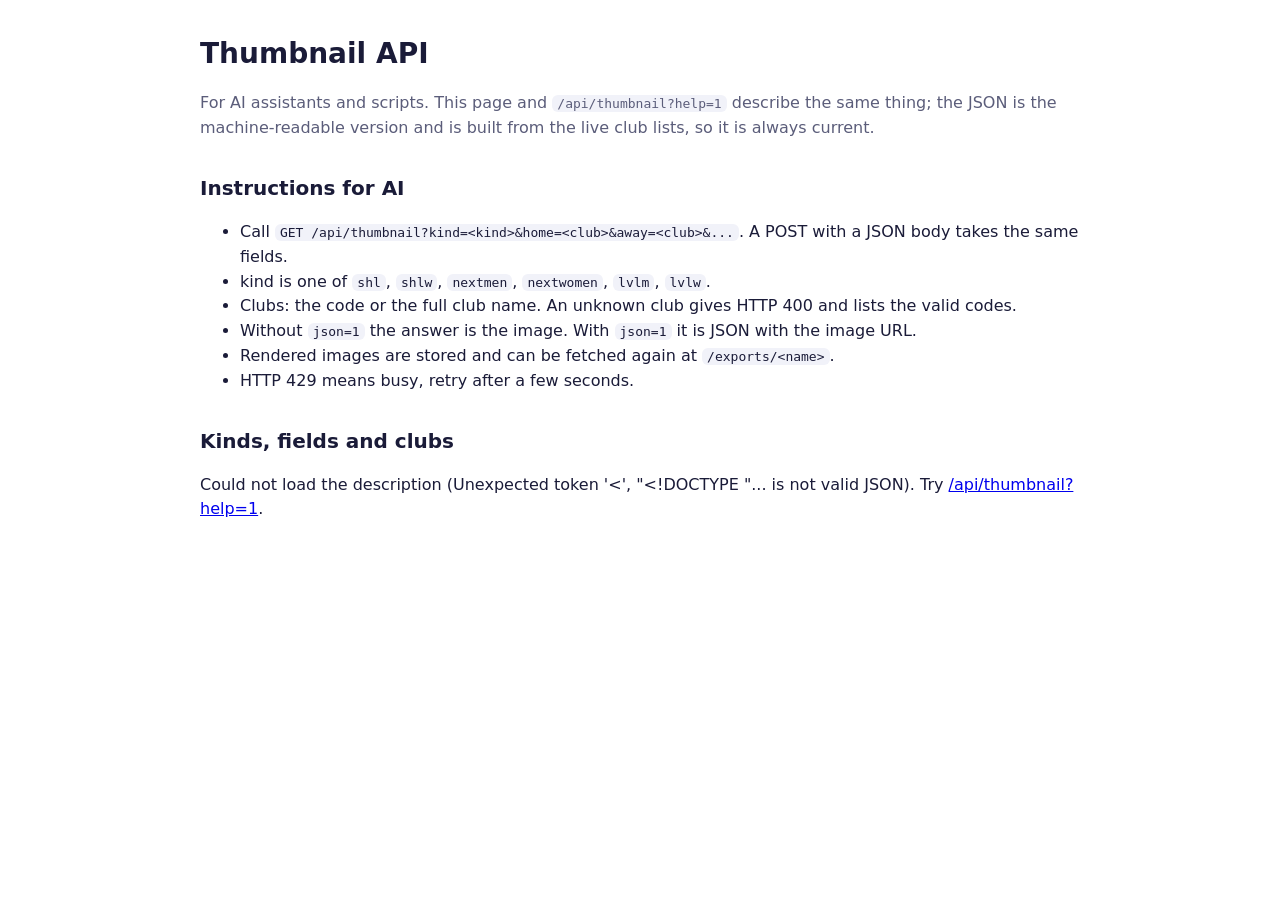
==== story-generator/api-docs.html @ c26aeae2 "Thumbnail API: self-describing help, /api-docs, llms.txt and an AI explanation block on every thumbn" ====
<!doctype html>
<html lang="nl"><head><meta charset="utf-8"><meta name="viewport" content="width=device-width,initial-scale=1">
<title>Thumbnail API</title>
<link rel="alternate" type="application/json" href="/api/thumbnail?help=1">
<style>
  :root { color-scheme: light dark; --bg:#fff; --fg:#1a1b38; --mut:#5b5d7a; --line:#dcdce8; --code:#f1f2f9; }
  @media (prefers-color-scheme: dark) { :root { --bg:#14142b; --fg:#f2f2fa; --mut:#a9abc8; --line:#34345a; --code:#1f1f40; } }
  body { margin:0; background:var(--bg); color:var(--fg); font:16px/1.55 system-ui, sans-serif; }
  main { max-width:880px; margin:0 auto; padding:32px 16px 64px; }
  h1 { font-size:28px; margin:0 0 6px; } h2 { margin:32px 0 8px; font-size:20px; } h3 { margin:22px 0 4px; font-size:17px; }
  code, pre { background:var(--code); border-radius:6px; font:13px/1.5 ui-monospace, Menlo, monospace; }
  code { padding:1px 5px; } pre { padding:10px 12px; overflow:auto; white-space:pre-wrap; word-break:break-all; }
  p, li { color:var(--fg); } .mut { color:var(--mut); } table { border-collapse:collapse; width:100%; font-size:14px; } td, th { border-top:1px solid var(--line); padding:5px 8px; text-align:left; vertical-align:top; }
  .clubs code { display:inline-block; margin:2px 2px; }
</style></head>
<body><main>
<h1>Thumbnail API</h1>
<p class="mut">For AI assistants and scripts. This page and <code>/api/thumbnail?help=1</code> describe the same thing; the JSON is the machine-readable version and is built from the live club lists, so it is always current.</p>

<h2>Instructions for AI</h2>
<ul id="forAi"><li>Call <code>GET /api/thumbnail?kind=&lt;kind&gt;&amp;home=&lt;club&gt;&amp;away=&lt;club&gt;&amp;...</code>. A POST with a JSON body takes the same fields.</li>
<li>kind is one of <code>shl</code>, <code>shlw</code>, <code>nextmen</code>, <code>nextwomen</code>, <code>lvlm</code>, <code>lvlw</code>.</li>
<li>Clubs: the code or the full club name. An unknown club gives HTTP 400 and lists the valid codes.</li>
<li>Without <code>json=1</code> the answer is the image. With <code>json=1</code> it is JSON with the image URL.</li>
<li>Rendered images are stored and can be fetched again at <code>/exports/&lt;name&gt;</code>.</li>
<li>HTTP 429 means busy, retry after a few seconds.</li></ul>

<h2>Kinds, fields and clubs</h2>
<div id="kinds"><p class="mut">Loading the description from <code>/api/thumbnail?help=1</code> …</p></div>

<noscript><p>Without JavaScript: open <a href="/api/thumbnail?help=1">/api/thumbnail?help=1</a> for the full JSON description.</p></noscript>
<script>
(function () {
  var esc = function (s) { return String(s == null ? '' : s).replace(/[&<>"]/g, function (c) { return { '&': '&amp;', '<': '&lt;', '>': '&gt;', '"': '&quot;' }[c]; }); };
  var rows = function (o) { return Object.keys(o).map(function (k) { return '<tr><td><code>' + esc(k) + '</code></td><td>' + esc(o[k]) + '</td></tr>'; }).join(''); };
  fetch('/api/thumbnail?help=1').then(function (r) { return r.json(); }).then(function (d) {
    if (d.for_ai) document.getElementById('forAi').innerHTML = d.for_ai.map(function (t) { return '<li>' + esc(t) + '</li>'; }).join('');
    document.getElementById('kinds').innerHTML = Object.keys(d.kinds).map(function (k) {
      var x = d.kinds[k];
      return '<h3><code>kind=' + k + '</code> ' + esc(x.title) + ' <span class="mut">(' + esc(x.size) + ')</span></h3>' +
        '<table><tr><th colspan="2">Required</th></tr>' + rows(x.required) + '<tr><th colspan="2">Optional</th></tr>' + rows(x.optional) +
        '<tr><td><code>format</code></td><td>' + esc(d.common.format) + '</td></tr><tr><td><code>json</code></td><td>' + esc(d.common.json) + '</td></tr></table>' +
        '<p>Example:</p><pre>' + esc(location.origin + x.example) + '</pre>' +
        '<p class="clubs"><b>Clubs (' + x.clubs.length + '):</b> ' + x.clubs.map(function (c) { return '<code>' + esc(c.code) + '</code> ' + esc(c.name); }).join(' · ') + '</p>';
    }).join('');
  }).catch(function (e) { document.getElementById('kinds').innerHTML = '<p>Could not load the description (' + esc(e.message) + '). Try <a href="/api/thumbnail?help=1">/api/thumbnail?help=1</a>.</p>'; });
})();
</script>
</main></body></html>
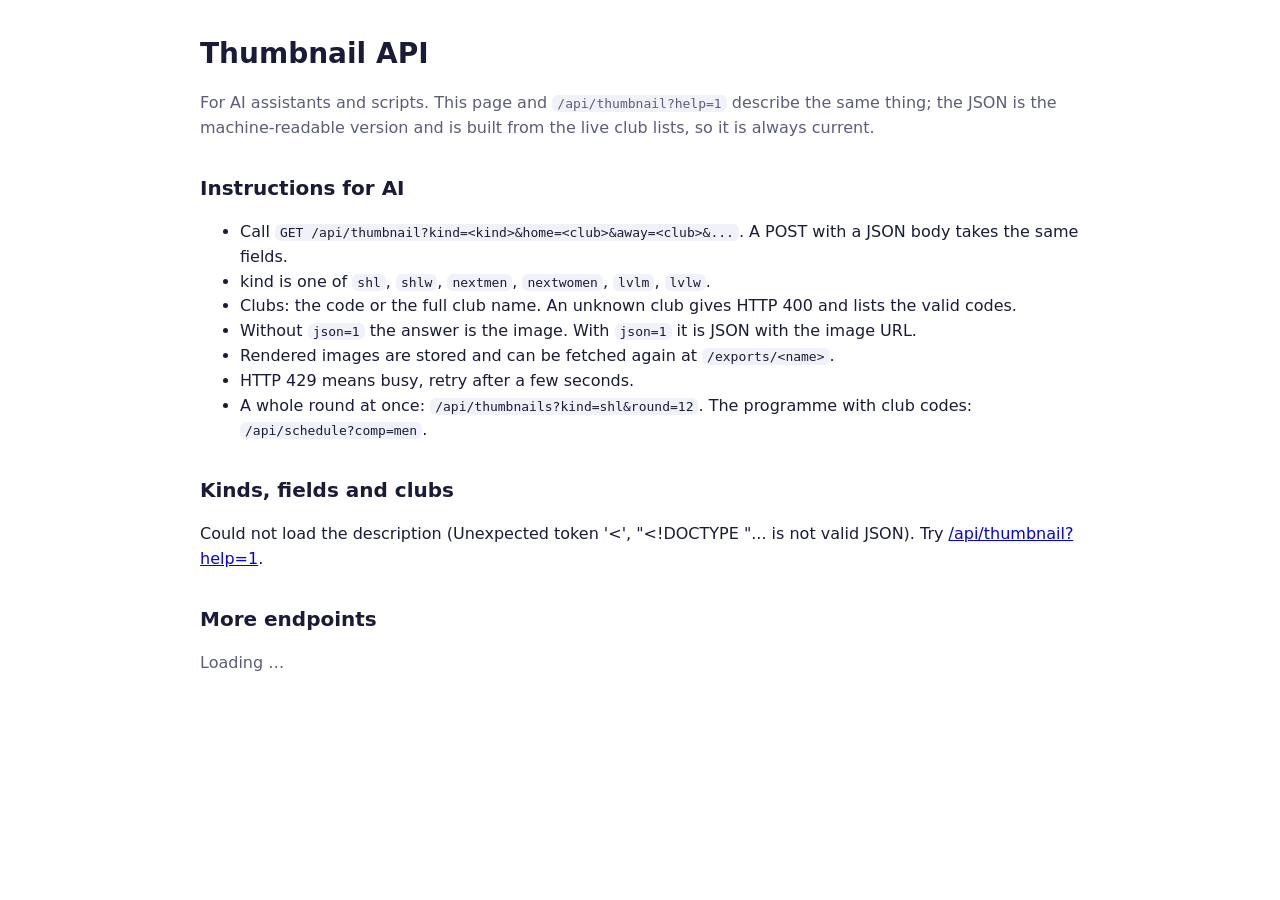
==== commit 7a6b8b11: "Thumbnail API docs: batch endpoint, schedule codes, CORS, jpg default Co-Authored-By: Claude Sonnet " ====
--- a/story-generator/api-docs.html
+++ b/story-generator/api-docs.html
@@ -23,10 +23,14 @@
 <li>Clubs: the code or the full club name. An unknown club gives HTTP 400 and lists the valid codes.</li>
 <li>Without <code>json=1</code> the answer is the image. With <code>json=1</code> it is JSON with the image URL.</li>
 <li>Rendered images are stored and can be fetched again at <code>/exports/&lt;name&gt;</code>.</li>
-<li>HTTP 429 means busy, retry after a few seconds.</li></ul>
+<li>HTTP 429 means busy, retry after a few seconds.</li>
+<li>A whole round at once: <code>/api/thumbnails?kind=shl&amp;round=12</code>. The programme with club codes: <code>/api/schedule?comp=men</code>.</li></ul>
 
 <h2>Kinds, fields and clubs</h2>
 <div id="kinds"><p class="mut">Loading the description from <code>/api/thumbnail?help=1</code> …</p></div>
+
+<h2>More endpoints</h2>
+<div id="endpoints"><p class="mut">Loading …</p></div>
 
 <noscript><p>Without JavaScript: open <a href="/api/thumbnail?help=1">/api/thumbnail?help=1</a> for the full JSON description.</p></noscript>
 <script>
@@ -43,6 +47,16 @@
         '<p>Example:</p><pre>' + esc(location.origin + x.example) + '</pre>' +
         '<p class="clubs"><b>Clubs (' + x.clubs.length + '):</b> ' + x.clubs.map(function (c) { return '<code>' + esc(c.code) + '</code> ' + esc(c.name); }).join(' · ') + '</p>';
     }).join('');
+    var ep = d.endpoints || {}, out = '';
+    ['batch', 'schedule'].forEach(function (k) {
+      var x = ep[k]; if (!x) return;
+      out += '<h3><code>' + esc(x.path) + '</code> ' + esc(x.title) + ' <span class="mut">(' + esc(x.methods) + ')</span></h3>';
+      if (x.kinds) out += '<p class="mut">kind: ' + esc(x.kinds) + '</p>';
+      if (x.required || x.optional) out += '<table>' + (x.required ? '<tr><th colspan="2">Required</th></tr>' + rows(x.required) : '') + (x.optional ? '<tr><th colspan="2">Optional</th></tr>' + rows(x.optional) : '') + '</table>';
+      out += '<p><b>Answer:</b> ' + esc(x.answer) + '</p><p>Example:</p><pre>' + esc(location.origin + x.example) + '</pre>';
+    });
+    if (ep.cors) out += '<h3>CORS</h3><p>' + esc(ep.cors) + '</p>';
+    document.getElementById('endpoints').innerHTML = out || '<p class="mut">-</p>';
   }).catch(function (e) { document.getElementById('kinds').innerHTML = '<p>Could not load the description (' + esc(e.message) + '). Try <a href="/api/thumbnail?help=1">/api/thumbnail?help=1</a>.</p>'; });
 })();
 </script>
